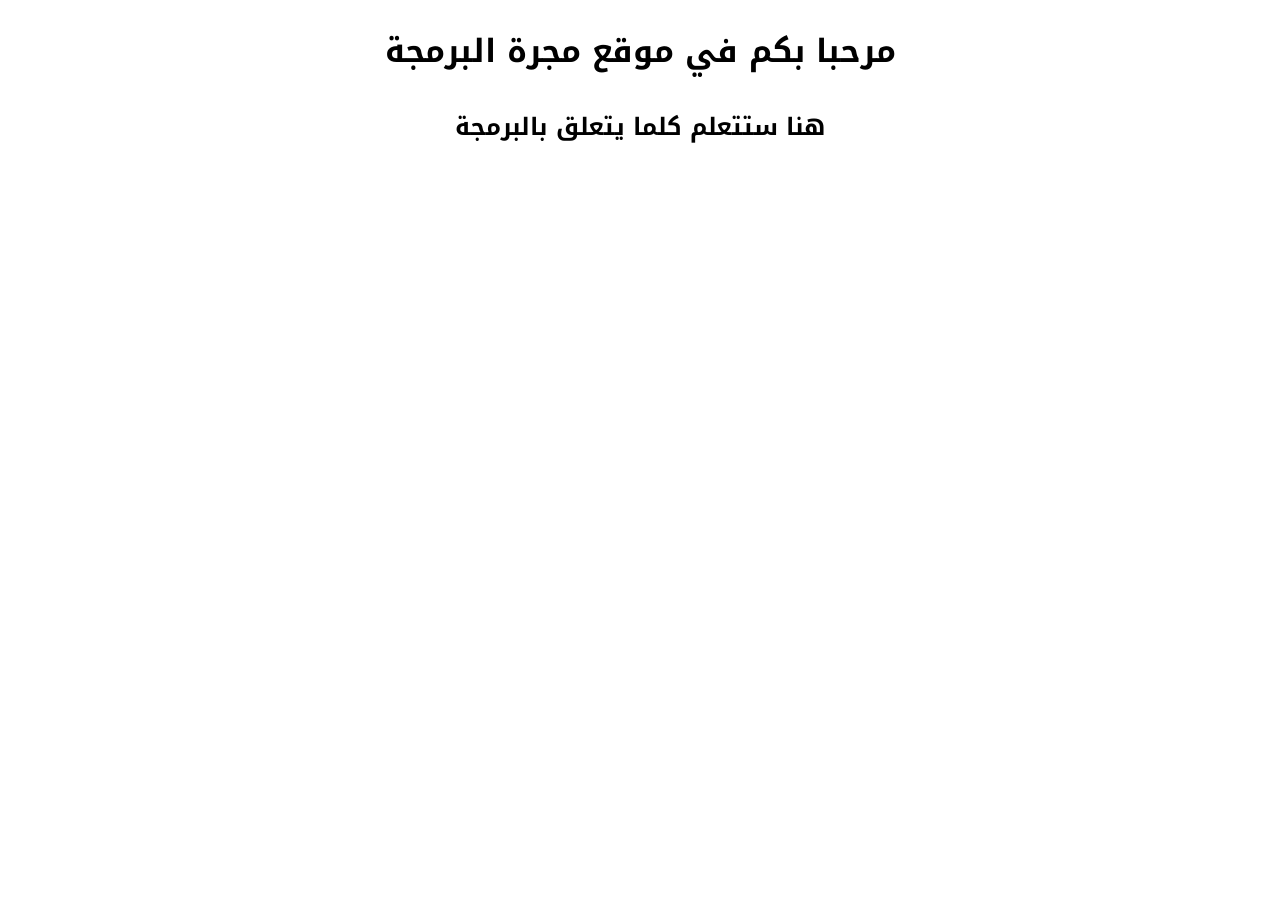
==== index.html @ f8848a38 "Update index.html" ====
<!DOCTYPE html>
	<head>
		<title>محمود الدراز</title>
		<meta charset="UTF-8">
		<meta name="viewport" content="width=device-width", initial-scale=1.0">
		<link rel="preconnect" href="https://fonts.googleapis.com">
<link rel="preconnect" href="https://fonts.gstatic.com" crossorigin>
<link href="https://fonts.googleapis.com/css2?family=Noto+Kufi+Arabic&family=Playwrite+FR+Trad:wght@100..400&display=swap" rel="stylesheet">
		<link rel="preconnect" href="https://fonts.googleapis.com">
<link rel="preconnect" href="https://fonts.gstatic.com" crossorigin>
<link href="https://fonts.googleapis.com/css2?family=Noto+Kufi+Arabic&family=Playwrite+FR+Trad:wght@100..400&family=Tajawal:wght@200;300;400;500;700;800;900&display=swap" rel="stylesheet">
		<link rel="icon" type="image/x-icon" href="svg/logo_blue.svg">
		<link rel="stylesheet" href="style.css">
	</head>
	<body>
			<h1>مرحبا بكم في موقع مجرة البرمجة</h1>
			<h2>هنا ستتعلم كلما يتعلق بالبرمجة</h2>
	</body>
</html>
---- style.css ----
H1, H2 {
	font-family: 'Noto Kufi Arabic', sans-serif;
	text-align: center;
}
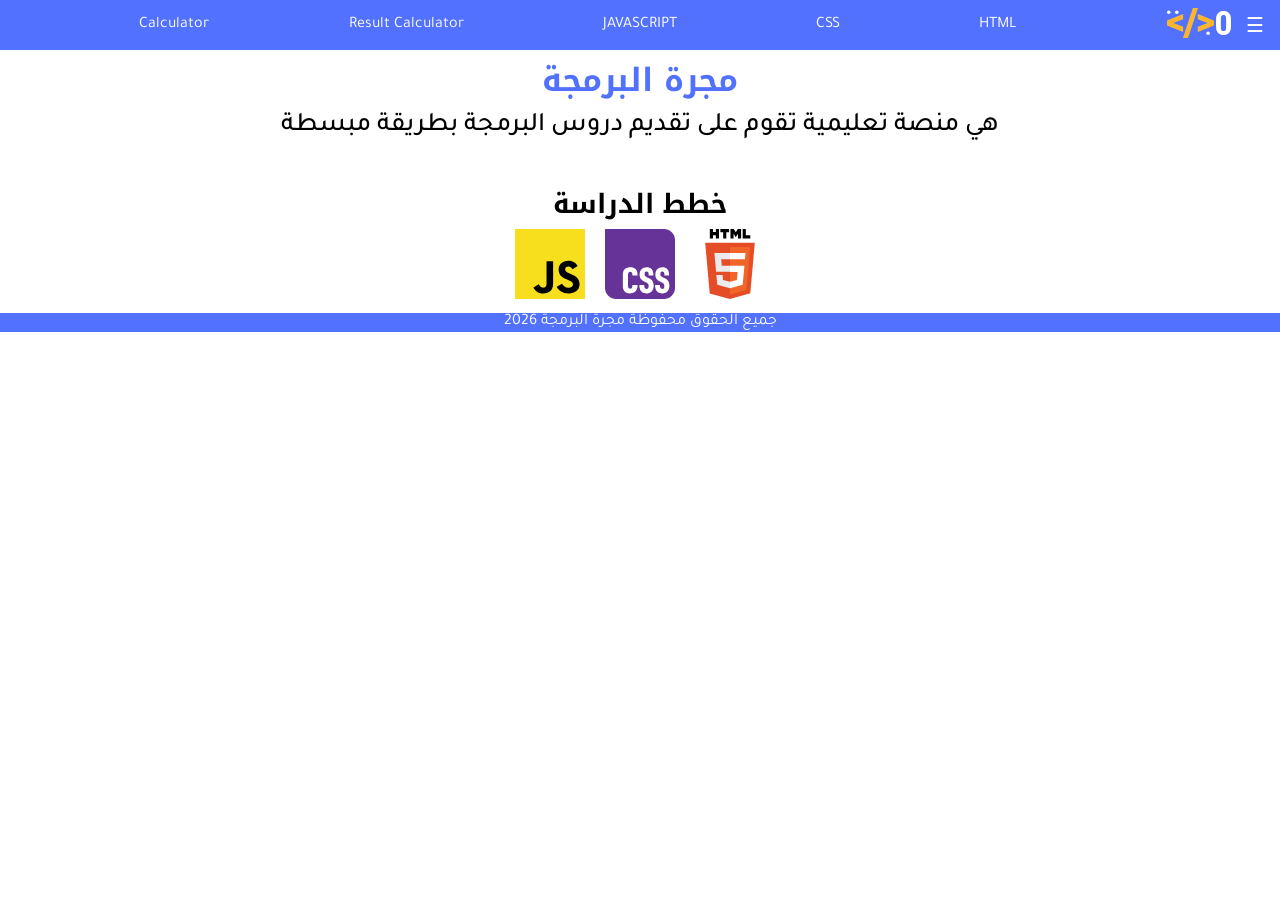
==== commit fbc06749: "Add files via upload" ====
--- a/index.html
+++ b/index.html
@@ -1,36 +1,51 @@
 <!DOCTYPE html>
+<html lang="ar" dir="rtl">
 	<head>
-		<title>محمود الدراز</title>
+		<title>مجرة البرمجة</title>
 		<meta charset="UTF-8">
-		<meta name="viewport" content="width=device-width", initial-scale=1.0">
+		<meta name="viewport" content="width=device-width, initial-scale=1.0">
+		<link rel="icon" type="image/x-icon" href="logos/majarra.svg">
 		<link rel="preconnect" href="https://fonts.googleapis.com">
 <link rel="preconnect" href="https://fonts.gstatic.com" crossorigin>
-<link href="https://fonts.googleapis.com/css2?family=Noto+Kufi+Arabic&family=Playwrite+FR+Trad:wght@100..400&display=swap" rel="stylesheet">
+<link href="https://fonts.googleapis.com/css2?family=Fira+Sans+Extra+Condensed:ital,wght@0,100;0,200;0,300;0,400;0,500;0,600;0,700;0,800;0,900;1,100;1,200;1,300;1,400;1,500;1,600;1,700;1,800;1,900&family=Noto+Kufi+Arabic:wght@100..900&family=Noto+Sans+Symbols:wght@100..900&family=Playwrite+FR+Trad&display=swap" rel="stylesheet">
 		<link rel="preconnect" href="https://fonts.googleapis.com">
 <link rel="preconnect" href="https://fonts.gstatic.com" crossorigin>
-<link href="https://fonts.googleapis.com/css2?family=Noto+Kufi+Arabic&family=Playwrite+FR+Trad:wght@100..400&family=Tajawal:wght@200;300;400;500;700;800;900&display=swap" rel="stylesheet">
-		<link rel="icon" type="image/x-icon" href="svg/logo_blue.svg">
+<link href="https://fonts.googleapis.com/css2?family=Tajawal:wght@200;300;400;500;700;800;900&display=swap" rel="stylesheet">
 		<link rel="stylesheet" href="style.css">
 	</head>
 	<body>
-			<h1>مرحبا بكم في موقع مجرة البرمجة</h1>
-			<h2>هنا ستتعلم كلما يتعلق بالبرمجة</h2>
+		<div class="header">
+			<div class="menulogo">
+			<button id="menu-btn" class="menu-btn" onclick="toggleMenu()">☰</button>
+			<a href="index.html" target="_blank"><img src="./logos/majarra.svg" alt="site logo" id="site-logo"></a>
+			</div>
+				<nav class="menus">
+					<a href="html/html1.html">HTML</a>
+					<a href="css/css1.html">CSS</a>
+					<a href="javascript/javascript1.html">JAVASCRIPT</a>
+					<a href="ResultCalculator\resultcalculator.html"  target="_blank">Result Calculator</a>
+					<a href="calculator/calculator.html" target="_blank">Calculator</a>
+
+				</nav>
+			</div>
+		</div>
+		<div id="overlay" class="overlay" onclick="toggleMenu()"></div>
+		<nav id="menu" class="menu">
+			<a href="html/html1.html">HTML</a>
+			<a href="css/css1.html">CSS</a>
+			<a href="javascript/javascript1.html">JAVASCRIPT</a>
+			<a href="ResultCalculator\resultcalculator.html" target="_blank">Result Calculator</a>
+		</nav>
+		<h1>مجرة البرمجة</h1>
+		<p>هي منصة تعليمية تقوم على تقديم دروس البرمجة بطريقة مبسطة</p>
+		<br><br>
+		<h2>خطط الدراسة</h2>
+		<div class="LearnPlan">
+		<a href="html/html1.html"><img src="logos/HTML5_Logo.svg" alt="HTML" class="LearnPlanimg"></a>
+		<a href="css/css1.html"><img src="logos/CSS_Logo.svg" alt="CSS" class="LearnPlanimg"></a>
+		<a href="javascript/javascript1.html"><img src="logos/JavaScript_Logo.svg" alt="JAVASCRIPT" class="LearnPlanimg"></a>
+		</div>
+		<footer>جميع الحقوق محفوظة مجرة البرمجة 2026 </footer>
+	<script src="script.js"></script>
 	</body>
 </html>
-
-
-
-
-
-
-
-
-
-
-
-
-
-
-
-
-
--- a/style.css
+++ b/style.css
@@ -1,4 +1,380 @@
-H1, H2 {
-	font-family: 'Noto Kufi Arabic', sans-serif;
-	text-align: center;
-}
+*,
+*::before,
+*::after {
+  box-sizing: border-box;
+  margin: 0;
+  padding: 0;
+}
+
+.header {
+  top: 0;
+  right: 0;
+  width: 100%;
+  height: 50px;
+  background-color: #5271ff;
+  display: flex;
+  justify-content: center;
+  align-items: center;
+}
+
+body {
+	margin: 0;
+}
+
+h1 {
+  font-family: "Noto Kufi Arabic", sans-serif;
+  text-align: center;
+  font-size: 24pt;
+  color: #5271ff;
+}
+
+.h1-justify {
+  font-family: "Noto Kufi Arabic", sans-serif;
+  text-align: justify;
+  font-size: 24pt;
+  padding: 0px 50px;
+  color: #fcb62e;
+}
+
+h2 {
+  font-family: "Noto Kufi Arabic", sans-serif;
+  text-align: center;
+  font-size: 20pt;
+}
+
+.h2-justify {
+  font-family: "Noto Kufi Arabic", sans-serif;
+  text-align: justify;
+  font-size: 20pt;
+  padding: 0px 50px;
+  color: green;
+}
+
+.h3-justify {
+  font-family: "Noto Kufi Arabic", sans-serif;
+  text-align: justify;
+  font-size: 16pt;
+  padding: 0px 50px;
+}
+
+p {
+  font-family: "Tajawal", sans-serif;
+  font-weight: 500;
+  font-style: normal;
+  text-align: center;
+  font-size: 20pt;
+  padding: 0px 50px;
+}
+
+.p-justify {
+  font-family: "Tajawal", sans-serif;
+  font-weight: 500;
+  font-style: normal;
+  text-align: justify;
+  font-size: 16pt;
+  padding: 0px 50px 5px 50px;
+}
+
+.pre-justify {
+  font-family: "Tajawal", sans-serif;
+  font-weight: 500;
+  font-style: normal;
+  text-align: justify;
+  font-size: 16pt;
+  padding: 0px 50px 5px 50px;
+}
+
+ul {
+  font-family: "Tajawal", sans-serif;
+  font-weight: 500;
+  font-style: normal;
+  text-align: justify;
+  font-size: 16pt;
+  padding: 0px 90px 0px 0px;
+}
+
+li {
+  font-family: "Tajawal", sans-serif;
+  font-weight: 500;
+  font-style: normal;
+  text-align: justify;
+  font-size: 16pt;
+  padding: 0px 0px 10px 50px;
+  text-indent: 1px;
+}
+
+.code-box {
+  display: flex;
+  justify-content: center;
+  align-items: center;
+  min-height: auto;
+}
+
+code {
+  font-family: monospace;
+  font-size: 14pt;
+  background-color: #ededed;
+  color: gray;
+  padding: 10px;
+  border-radius: 8px;
+  direction: ltr;
+}
+
+.menulogo {
+  display: flex;
+  align-items: center;
+  padding: 1px;
+  margin-left: auto;
+}
+
+.menus {
+  display: flex;
+  justify-content: space-evenly;
+  flex: 1;
+}
+
+.menus a {
+  color: white;
+  text-decoration: none;
+  font-family: "Tajawal", sans-serif;
+}
+
+#site-logo {
+  height: 30px;
+  width: auto;
+  margin-left: 10px;
+}
+
+.menu {
+  position: fixed;
+  top: 50px;
+  width: 200px;
+  right: -250px;
+  height: 100%;
+  background: #eee;
+  box-shadow: -5px 0 15px rgba(0, 0, 0, 0.1);
+  padding-top: 60px;
+  transition: 0.3s cubic-bezier(0.4, 0, 0.2, 1);
+  z-index: 999;
+  padding: 20px;
+  font-family: "Tajawal", sans-serif;
+}
+
+.menu-btn {
+  font-size: 20px;
+  background: #5271ff;
+  color: white;
+  border: none;
+  padding: 10px 15px;
+  cursor: pointer;
+}
+
+.menu a {
+  display: block;
+  padding: 15px;
+  text-decoration: none;
+  color: #5271ff;
+}
+
+.menu a:hover {
+  background: #ddd;
+}
+
+.menu.open {
+  right: 0px;
+}
+
+.menu-header {
+  display: flex;
+  justify-content: space-between;
+  align-items: center;
+  margin-bottom: 30px;
+  border-bottom: 1px solid #eee;
+  padding-bottom: 10px;
+}
+
+#overlay {
+  position: fixed;
+  top: 0;
+  right: 0;
+  width: 100%;
+  height: 100%;
+  background: rgba(0, 0, 0, 0.5);
+  z-index: 998;
+  opacity: 0;
+  display: none;
+  visibility: hidden;
+  transition: 0.3s;
+}
+
+.overlay.active {
+  opacity: 1;
+  visibility: visible;
+}
+
+#overlay.show {
+  display: block;
+}
+
+.inputs {
+  display: flex;
+  flex-direction: column;
+  gap: 10px;
+  justify-content: center;
+  align-items: center;
+  height: 90vh;
+  width: 100%;
+}
+
+input {
+  text-align: center;
+  width: 200px;
+  height: 30px;
+  font-size: 20px;
+  font-family: "Tajawal", sans-serif;
+  border-radius: 5px;
+  border-width: 1px;
+}
+
+#averageCalculer {
+  display: inline-flex;
+  justify-content: center;
+  align-items: center;
+  background-color: #5271ff;
+  color: white;
+  width: 200px;
+  height: 40px;
+  font-size: 20px;
+  border-radius: 5px;
+  font-family: "Noto Kufi Arabic", sans-serif;
+  border: none;
+}
+
+.LearnPlan {
+  width: 100%;
+  height: fit-content;
+  display: flex;
+  gap: 20px;
+  justify-content: center;
+}
+
+.LearnPlanimg {
+  height: 70px;
+  width: auto;
+}
+
+.previous-next {
+  display: flex;
+  justify-content: space-evenly;
+  align-items: center;
+  gap: 5px;
+}
+
+.previous {
+  background-color: #5271ff;
+  color: #ffffff;
+  width: auto;
+  height: auto;
+  text-align: center;
+  font-family: "Tajawal", sans-serif;
+  font-size: 20pt;
+  border-radius: 5px;
+  padding: 5px;
+  text-decoration: none;
+}
+
+.next {
+  background-color: #5271ff;
+  color: #ffffff;
+  width: auto;
+  height: auto;
+  text-align: center;
+  font-family: "Tajawal", sans-serif;
+  font-size: 20pt;
+  border-radius: 5px;
+  padding: 5px;
+  text-decoration: none;
+}
+
+footer {
+  bottom: 0;
+  width: 100%;
+  background-color: #5271ff;
+  color: white;
+  font-family: "Tajawal", sans-serif;
+  display: flex;
+  justify-content: center;
+  align-items: center;
+  margin: 10px 0px 0px 0px;
+}
+
+.BottomFooter {
+  position: fixed;
+  bottom: 0;
+  width: 100%;
+  background-color: #5271ff;
+  color: white;
+  font-family: "Tajawal", sans-serif;
+  display: flex;
+  justify-content: center;
+  align-items: center;
+}
+
+.calculator-body {
+	height: 90vh;
+	display: flex;
+	flex-direction: column;
+	justify-content: center;
+	align-items: center;
+}
+
+.calculator {
+	display: flex;
+	flex-direction: column;
+	justify-content: center;
+	align-items: center;
+  width: 500px;
+}
+
+#display {
+	width: 700px;
+	margin: 10px;
+	padding: 10px;
+  height: 60px;
+  direction: ltr;
+  font-size: 50px;
+}
+
+.buttons {
+	display: grid;
+	grid-template-columns: repeat(4, 1fr);
+	gap: 5px;
+}
+
+button {
+  padding: 10px;
+  font-size: 60px;
+  border: none;
+  border-radius: 5px;
+  cursor: pointer;
+  transition: 0.2s;
+}
+
+button:hover {
+	background-color:#d3d3d3;
+}
+
+.operator {
+  background-color: #FCB62E;
+  color: #ffffff;
+}
+
+.equals {
+	grid-row: span 2;
+	background-color: #5271ff;
+	color: white;
+}
+
+.zero {
+	grid-column: span 2;
+}
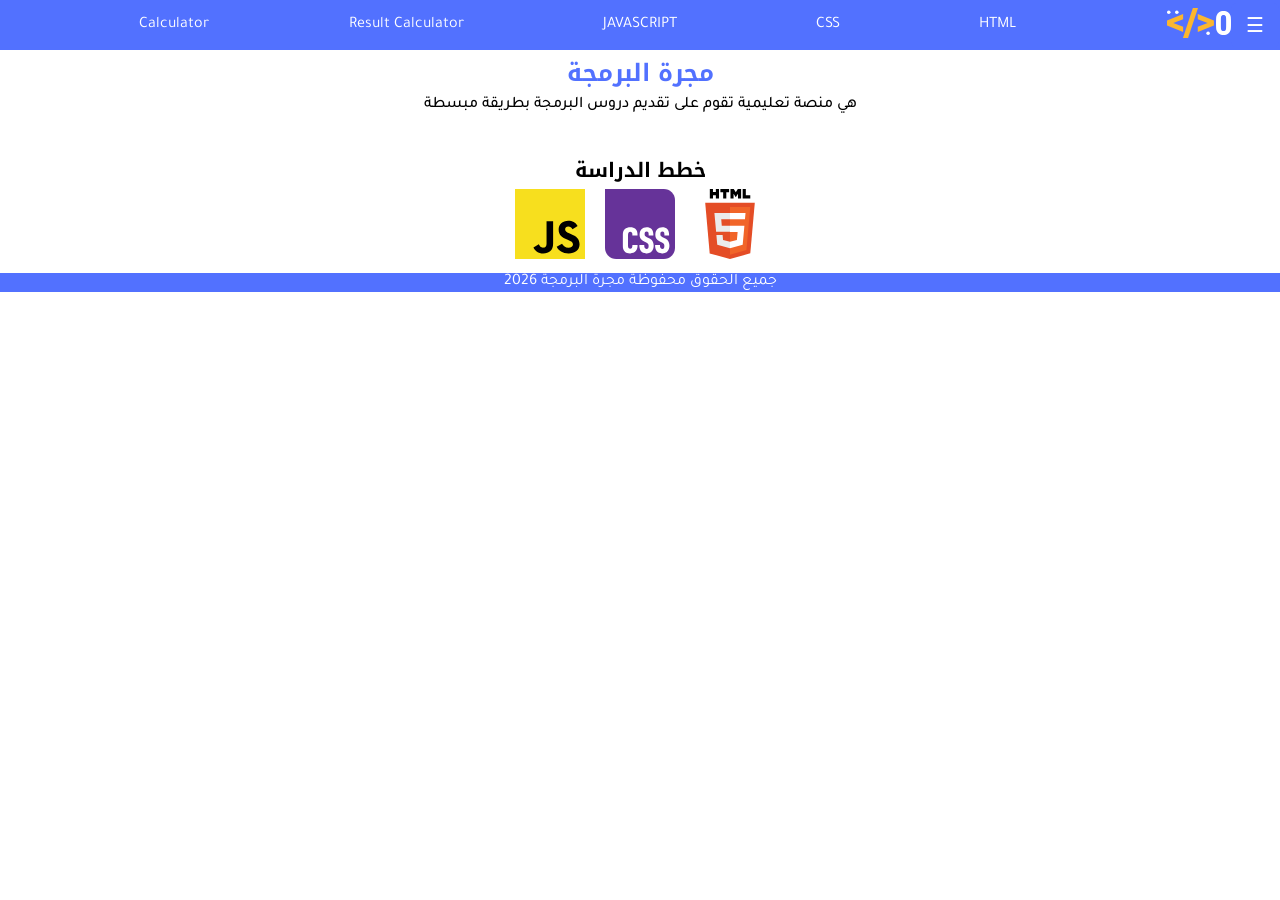
==== commit cfb3a8e2: "Add files via upload" ====
--- a/index.html
+++ b/index.html
@@ -1,51 +1,58 @@
 <!DOCTYPE html>
 <html lang="ar" dir="rtl">
-	<head>
-		<title>مجرة البرمجة</title>
-		<meta charset="UTF-8">
-		<meta name="viewport" content="width=device-width, initial-scale=1.0">
-		<link rel="icon" type="image/x-icon" href="logos/majarra.svg">
-		<link rel="preconnect" href="https://fonts.googleapis.com">
-<link rel="preconnect" href="https://fonts.gstatic.com" crossorigin>
-<link href="https://fonts.googleapis.com/css2?family=Fira+Sans+Extra+Condensed:ital,wght@0,100;0,200;0,300;0,400;0,500;0,600;0,700;0,800;0,900;1,100;1,200;1,300;1,400;1,500;1,600;1,700;1,800;1,900&family=Noto+Kufi+Arabic:wght@100..900&family=Noto+Sans+Symbols:wght@100..900&family=Playwrite+FR+Trad&display=swap" rel="stylesheet">
-		<link rel="preconnect" href="https://fonts.googleapis.com">
-<link rel="preconnect" href="https://fonts.gstatic.com" crossorigin>
-<link href="https://fonts.googleapis.com/css2?family=Tajawal:wght@200;300;400;500;700;800;900&display=swap" rel="stylesheet">
-		<link rel="stylesheet" href="style.css">
-	</head>
-	<body>
-		<div class="header">
-			<div class="menulogo">
+
+<head>
+	<title>مجرة البرمجة</title>
+	<meta charset="UTF-8">
+	<meta name="viewport" content="width=device-width, initial-scale=1.0">
+	<link rel="icon" type="image/x-icon" href="logos/majarra.svg">
+	<link rel="preconnect" href="https://fonts.googleapis.com">
+	<link rel="preconnect" href="https://fonts.gstatic.com" crossorigin>
+	<link
+		href="https://fonts.googleapis.com/css2?family=Fira+Sans+Extra+Condensed:ital,wght@0,100;0,200;0,300;0,400;0,500;0,600;0,700;0,800;0,900;1,100;1,200;1,300;1,400;1,500;1,600;1,700;1,800;1,900&family=Noto+Kufi+Arabic:wght@100..900&family=Noto+Sans+Symbols:wght@100..900&family=Playwrite+FR+Trad&display=swap"
+		rel="stylesheet">
+	<link rel="preconnect" href="https://fonts.googleapis.com">
+	<link rel="preconnect" href="https://fonts.gstatic.com" crossorigin>
+	<link href="https://fonts.googleapis.com/css2?family=Tajawal:wght@200;300;400;500;700;800;900&display=swap"
+		rel="stylesheet">
+	<link rel="stylesheet" href="style.css">
+</head>
+
+<body>
+	<header>
+		<div class="menulogo">
 			<button id="menu-btn" class="menu-btn" onclick="toggleMenu()">☰</button>
-			<a href="index.html" target="_blank"><img src="./logos/majarra.svg" alt="site logo" id="site-logo"></a>
-			</div>
-				<nav class="menus">
-					<a href="html/html1.html">HTML</a>
-					<a href="css/css1.html">CSS</a>
-					<a href="javascript/javascript1.html">JAVASCRIPT</a>
-					<a href="ResultCalculator\resultcalculator.html"  target="_blank">Result Calculator</a>
-					<a href="calculator/calculator.html" target="_blank">Calculator</a>
-
-				</nav>
-			</div>
+			<a href="https://mahmoudderraz26.github.io/programming/" target="_blank"><img src="./logos/majarra.svg"
+					alt="site logo" id="site-logo"></a>
 		</div>
-		<div id="overlay" class="overlay" onclick="toggleMenu()"></div>
-		<nav id="menu" class="menu">
+		<nav class="menus">
 			<a href="html/html1.html">HTML</a>
 			<a href="css/css1.html">CSS</a>
 			<a href="javascript/javascript1.html">JAVASCRIPT</a>
 			<a href="ResultCalculator\resultcalculator.html" target="_blank">Result Calculator</a>
+			<a href="calculator/calculator.html" target="_blank">Calculator</a>
 		</nav>
-		<h1>مجرة البرمجة</h1>
-		<p>هي منصة تعليمية تقوم على تقديم دروس البرمجة بطريقة مبسطة</p>
-		<br><br>
-		<h2>خطط الدراسة</h2>
-		<div class="LearnPlan">
+	</header>
+	</div>
+	<div id="overlay" class="overlay" onclick="toggleMenu()"></div>
+	<nav id="menu" class="menu">
+		<a href="html/html1.html">HTML</a>
+		<a href="css/css1.html">CSS</a>
+		<a href="javascript/javascript1.html">JAVASCRIPT</a>
+		<a href="ResultCalculator\resultcalculator.html" target="_blank">Result Calculator</a>
+	</nav>
+	<h1>مجرة البرمجة</h1>
+	<p>هي منصة تعليمية تقوم على تقديم دروس البرمجة بطريقة مبسطة</p>
+	<br><br>
+	<h2>خطط الدراسة</h2>
+	<div class="LearnPlan">
 		<a href="html/html1.html"><img src="logos/HTML5_Logo.svg" alt="HTML" class="LearnPlanimg"></a>
 		<a href="css/css1.html"><img src="logos/CSS_Logo.svg" alt="CSS" class="LearnPlanimg"></a>
-		<a href="javascript/javascript1.html"><img src="logos/JavaScript_Logo.svg" alt="JAVASCRIPT" class="LearnPlanimg"></a>
-		</div>
-		<footer>جميع الحقوق محفوظة مجرة البرمجة 2026 </footer>
+		<a href="javascript/javascript1.html"><img src="logos/JavaScript_Logo.svg" alt="JAVASCRIPT"
+				class="LearnPlanimg"></a>
+	</div>
+	<footer>جميع الحقوق محفوظة مجرة البرمجة 2026 </footer>
 	<script src="script.js"></script>
-	</body>
-</html>
+</body>
+
+</html>
--- a/style.css
+++ b/style.css
@@ -6,7 +6,7 @@
   padding: 0;
 }
 
-.header {
+header {
   top: 0;
   right: 0;
   width: 100%;
@@ -18,20 +18,20 @@
 }
 
 body {
-	margin: 0;
+  margin: 0;
 }
 
 h1 {
   font-family: "Noto Kufi Arabic", sans-serif;
   text-align: center;
-  font-size: 24pt;
+  font-size: 24px;
   color: #5271ff;
 }
 
 .h1-justify {
   font-family: "Noto Kufi Arabic", sans-serif;
   text-align: justify;
-  font-size: 24pt;
+  font-size: 24px;
   padding: 0px 50px;
   color: #fcb62e;
 }
@@ -39,13 +39,13 @@
 h2 {
   font-family: "Noto Kufi Arabic", sans-serif;
   text-align: center;
-  font-size: 20pt;
+  font-size: 20px;
 }
 
 .h2-justify {
   font-family: "Noto Kufi Arabic", sans-serif;
   text-align: justify;
-  font-size: 20pt;
+  font-size: 20px;
   padding: 0px 50px;
   color: green;
 }
@@ -53,7 +53,7 @@
 .h3-justify {
   font-family: "Noto Kufi Arabic", sans-serif;
   text-align: justify;
-  font-size: 16pt;
+  font-size: 18px;
   padding: 0px 50px;
 }
 
@@ -62,7 +62,7 @@
   font-weight: 500;
   font-style: normal;
   text-align: center;
-  font-size: 20pt;
+  font-size: 16px;
   padding: 0px 50px;
 }
 
@@ -71,7 +71,7 @@
   font-weight: 500;
   font-style: normal;
   text-align: justify;
-  font-size: 16pt;
+  font-size: 16px;
   padding: 0px 50px 5px 50px;
 }
 
@@ -80,7 +80,7 @@
   font-weight: 500;
   font-style: normal;
   text-align: justify;
-  font-size: 16pt;
+  font-size: 16px;
   padding: 0px 50px 5px 50px;
 }
 
@@ -89,7 +89,7 @@
   font-weight: 500;
   font-style: normal;
   text-align: justify;
-  font-size: 16pt;
+  font-size: 16px;
   padding: 0px 90px 0px 0px;
 }
 
@@ -98,7 +98,7 @@
   font-weight: 500;
   font-style: normal;
   text-align: justify;
-  font-size: 16pt;
+  font-size: 16px;
   padding: 0px 0px 10px 50px;
   text-indent: 1px;
 }
@@ -112,7 +112,7 @@
 
 code {
   font-family: monospace;
-  font-size: 14pt;
+  font-size: 16px;
   background-color: #ededed;
   color: gray;
   padding: 10px;
@@ -234,6 +234,8 @@
   font-family: "Tajawal", sans-serif;
   border-radius: 5px;
   border-width: 1px;
+  transition: background-color 0.3s ease;
+    border: 2px solid #ddd;
 }
 
 #averageCalculer {
@@ -321,39 +323,39 @@
 }
 
 .calculator-body {
-	height: 90vh;
-	display: flex;
-	flex-direction: column;
-	justify-content: center;
-	align-items: center;
+  height: 90vh;
+  display: flex;
+  flex-direction: column;
+  justify-content: center;
+  align-items: center;
 }
 
 .calculator {
-	display: flex;
-	flex-direction: column;
-	justify-content: center;
-	align-items: center;
+  display: flex;
+  flex-direction: column;
+  justify-content: center;
+  align-items: center;
   width: 500px;
 }
 
 #display {
-	width: 700px;
-	margin: 10px;
-	padding: 10px;
-  height: 60px;
+  width: 700px;
+  margin: 10px;
+  padding: 10px;
+  height: 80px;
   direction: ltr;
   font-size: 50px;
 }
 
 .buttons {
-	display: grid;
-	grid-template-columns: repeat(4, 1fr);
-	gap: 5px;
+  display: grid;
+  grid-template-columns: repeat(4, 1fr);
+  gap: 5px;
 }
 
 button {
-  padding: 10px;
-  font-size: 60px;
+  padding: 15px;
+  font-size: 50px;
   border: none;
   border-radius: 5px;
   cursor: pointer;
@@ -361,20 +363,75 @@
 }
 
 button:hover {
-	background-color:#d3d3d3;
+  background-color: #d3d3d3;
 }
 
 .operator {
-  background-color: #FCB62E;
+  background-color: #fcb62e;
   color: #ffffff;
+  font-size: 60px;
 }
 
 .equals {
-	grid-row: span 2;
-	background-color: #5271ff;
-	color: white;
-}
-
-.zero {
-	grid-column: span 2;
-}+  grid-row: span 2;
+  background-color: #5271ff;
+  color: white;
+}
+
+#zero {
+  grid-column: span 2;
+}
+
+.delete-btn {
+  display: inline-flex;
+  justify-content: center;
+  align-items: center;
+  background-color: #ededed;
+}
+
+.delete-btn img {
+  width: 100%;
+  height: auto;
+}
+
+table th {
+  direction: rtl;
+  font-family: "Noto Kufi Arabic", sans-serif;
+  text-align: center;
+  border: #000000;
+  background-color: #5271ff;
+  color: #ffffff;
+  border-collapse: collapse;
+  width: auto;
+  table-layout: auto;
+  padding: 5px;
+  font-size: 16pt;
+}
+
+table td {
+  direction: rtl;
+  font-family: "Tajawal", sans-serif;
+  text-align: center;
+  border: #000000;
+  color: #000000;
+  border-collapse: collapse;
+  width: auto;
+  table-layout: auto;
+  padding: 5px;
+  font-size: 14pt;
+}
+
+table tr:nth-child(even) {
+  background-color: #ededed;
+}
+
+table tr:hover {
+  background-color: #b4c2ff;
+  corsor: pointer;
+}
+
+#grade {
+    transition: background-color 0.3s ease;
+    font-weight: bold;
+    border: 2px solid #ddd;
+  }
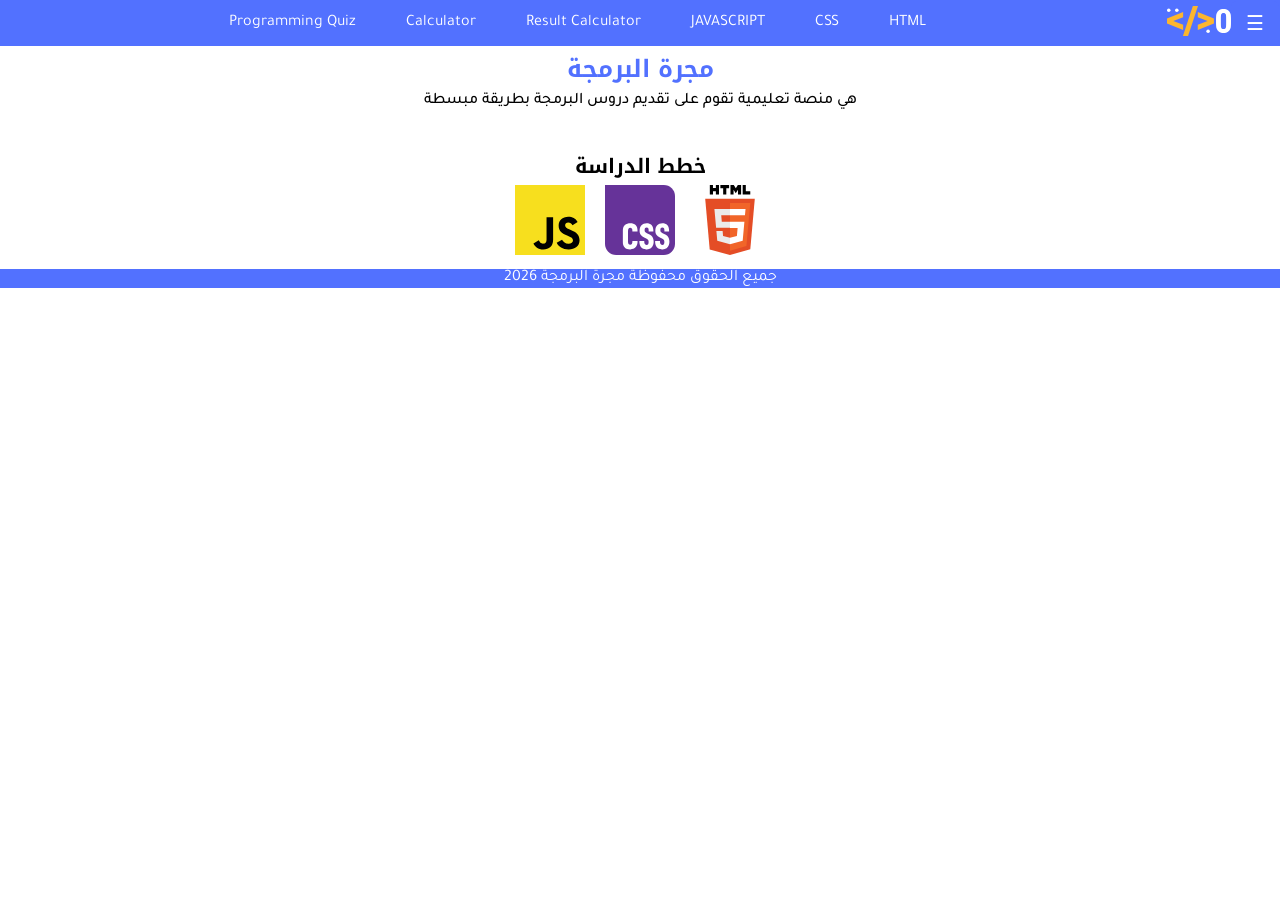
==== commit eca581ce: "Add files via upload" ====
--- a/index.html
+++ b/index.html
@@ -23,14 +23,15 @@
 		<div class="menulogo">
 			<button id="menu-btn" class="menu-btn" onclick="toggleMenu()">☰</button>
 			<a href="https://mahmoudderraz26.github.io/programming/" target="_blank"><img src="./logos/majarra.svg"
-					alt="site logo" id="site-logo"></a>
+					alt="site-logo" id="site-logo"></a>
 		</div>
 		<nav class="menus">
 			<a href="html/html1.html">HTML</a>
 			<a href="css/css1.html">CSS</a>
 			<a href="javascript/javascript1.html">JAVASCRIPT</a>
-			<a href="ResultCalculator\resultcalculator.html" target="_blank">Result Calculator</a>
-			<a href="calculator/calculator.html" target="_blank">Calculator</a>
+			<a href="ResultCalculator\resultcalculator.html">Result Calculator</a>
+			<a href="calculator/calculator.html">Calculator</a>
+			<a href="quiz/quiz.html">Programming Quiz</a>
 		</nav>
 	</header>
 	</div>
@@ -39,7 +40,9 @@
 		<a href="html/html1.html">HTML</a>
 		<a href="css/css1.html">CSS</a>
 		<a href="javascript/javascript1.html">JAVASCRIPT</a>
-		<a href="ResultCalculator\resultcalculator.html" target="_blank">Result Calculator</a>
+		<a href="ResultCalculator\resultcalculator.html">Result Calculator</a>
+		<a href="calculator/calculator.html">Calculator</a>
+		<a href="quiz/quiz.html">Programming Quiz</a>
 	</nav>
 	<h1>مجرة البرمجة</h1>
 	<p>هي منصة تعليمية تقوم على تقديم دروس البرمجة بطريقة مبسطة</p>
--- a/style.css
+++ b/style.css
@@ -1,3 +1,6 @@
+/* ===================================================================
+universal selector
+====================================================================== */
 *,
 *::before,
 *::after {
@@ -6,21 +9,26 @@
   padding: 0;
 }
 
+/* ===================================================================
+header
+====================================================================== */
 header {
-  top: 0;
-  right: 0;
-  width: 100%;
-  height: 50px;
-  background-color: #5271ff;
-  display: flex;
-  justify-content: center;
-  align-items: center;
-}
-
+  background-color: #5271ff;
+  display: flex;
+  justify-content: space-evenly;
+  align-items: center;
+}
+
+/* ===================================================================
+body
+====================================================================== */
 body {
   margin: 0;
 }
 
+/* ===================================================================
+h
+====================================================================== */
 h1 {
   font-family: "Noto Kufi Arabic", sans-serif;
   text-align: center;
@@ -36,6 +44,14 @@
   color: #fcb62e;
 }
 
+.h1-center-orange {
+  font-family: "Noto Kufi Arabic", sans-serif;
+  text-align: center;
+  font-size: 24px;
+  padding: 0px 50px;
+  color: #fcb62e;
+}
+
 h2 {
   font-family: "Noto Kufi Arabic", sans-serif;
   text-align: center;
@@ -57,6 +73,9 @@
   padding: 0px 50px;
 }
 
+/* ===================================================================
+p & pre
+====================================================================== */
 p {
   font-family: "Tajawal", sans-serif;
   font-weight: 500;
@@ -75,15 +94,27 @@
   padding: 0px 50px 5px 50px;
 }
 
-.pre-justify {
+.p-center {
   font-family: "Tajawal", sans-serif;
   font-weight: 500;
   font-style: normal;
+  text-align: center;
+  font-size: 20px;
+  padding: 0px 50px 5px 50px;
+}
+
+.pre-justify {
+  font-family: "Tajawal", sans-serif;
+  font-weight: 500;
+  font-style: normal;
   text-align: justify;
   font-size: 16px;
   padding: 0px 50px 5px 50px;
 }
 
+/* ===================================================================
+Lists
+====================================================================== */
 ul {
   font-family: "Tajawal", sans-serif;
   font-weight: 500;
@@ -103,11 +134,16 @@
   text-indent: 1px;
 }
 
+/* ===================================================================
+CODE
+====================================================================== */
 .code-box {
   display: flex;
   justify-content: center;
   align-items: center;
   min-height: auto;
+  direction: ltr;
+  font-family: monospace;
 }
 
 code {
@@ -120,6 +156,9 @@
   direction: ltr;
 }
 
+/* ===================================================================
+MENU
+====================================================================== */
 .menulogo {
   display: flex;
   align-items: center;
@@ -129,20 +168,15 @@
 
 .menus {
   display: flex;
-  justify-content: space-evenly;
+  justify-content:center;
   flex: 1;
+  gap: 50px;
 }
 
 .menus a {
   color: white;
   text-decoration: none;
   font-family: "Tajawal", sans-serif;
-}
-
-#site-logo {
-  height: 30px;
-  width: auto;
-  margin-left: 10px;
 }
 
 .menu {
@@ -151,22 +185,12 @@
   width: 200px;
   right: -250px;
   height: 100%;
-  background: #eee;
-  box-shadow: -5px 0 15px rgba(0, 0, 0, 0.1);
+  background: #ededed;
   padding-top: 60px;
   transition: 0.3s cubic-bezier(0.4, 0, 0.2, 1);
   z-index: 999;
   padding: 20px;
   font-family: "Tajawal", sans-serif;
-}
-
-.menu-btn {
-  font-size: 20px;
-  background: #5271ff;
-  color: white;
-  border: none;
-  padding: 10px 15px;
-  cursor: pointer;
 }
 
 .menu a {
@@ -177,20 +201,26 @@
 }
 
 .menu a:hover {
-  background: #ddd;
+  background-color: #5271ff;
+  color: #ffffff;
+}
+
+.menu-btn {
+  font-size: 20px;
+  background: #5271ff;
+  color: #ffffff;
+  border: none;
+  padding: 10px 15px;
+  cursor: pointer;
+}
+
+.menu-btn:hover {
+  background-color: #b4c2ff;
+  border-radius: 0;
 }
 
 .menu.open {
   right: 0px;
-}
-
-.menu-header {
-  display: flex;
-  justify-content: space-between;
-  align-items: center;
-  margin-bottom: 30px;
-  border-bottom: 1px solid #eee;
-  padding-bottom: 10px;
 }
 
 #overlay {
@@ -208,7 +238,7 @@
 }
 
 .overlay.active {
-  opacity: 1;
+  opacity: 50;
   visibility: visible;
 }
 
@@ -216,6 +246,18 @@
   display: block;
 }
 
+/* ===================================================================
+LOGO SITE
+====================================================================== */
+#site-logo {
+  height: 30px;
+  max-width: 100%;
+  margin-left: 10px;
+}
+
+/* ===================================================================
+INPUTS
+====================================================================== */
 .inputs {
   display: flex;
   flex-direction: column;
@@ -235,9 +277,72 @@
   border-radius: 5px;
   border-width: 1px;
   transition: background-color 0.3s ease;
-    border: 2px solid #ddd;
-}
-
+  border: 2px solid #ddd;
+}
+
+label {
+  font-family: "Tajawal", sans-serif;
+  cursor: pointer;
+}
+
+.radio-container {
+  position: relative;
+  display: flex;
+  align-items: center;
+  padding: 12px;
+  padding-left: 40px;
+  background-color: #f1f1f1;
+  border: 1px solid #ddd;
+  cursor: pointer;
+  border-radius: 5px;
+  direction: ltr;
+  margin-bottom: 10px;
+  transition: all 0.3s ease;
+}
+
+.radio-container:hover {
+  background-color: #e9e9e9;
+}
+
+.radio-container .checkmark {
+  margin-left: 10px;
+  display: inline-block;
+  vertical-align: middle;
+}
+
+.radio-container input {
+  position: absolute;
+  opacity: 0;
+  cursor: pointer;
+}
+
+input[type="radio"]:checked + span {
+  font-weight: bold;
+  direction: ltr;
+  
+}
+
+.checkmark {
+  position: absolute;
+  top: 50%;
+  transform: translateY(-50%);
+  left: 1px;
+  height: 20px;
+  width: 20px;
+  background-color: #fff;
+  border: 1px solid #ccc;
+  border-radius: 50%;
+}
+
+.radio-container input:checked ~ .checkmark {
+  background-color: #ffffff;
+  border-color: #5271ff;
+  border-width: 5px;
+}
+
+/* ===================================================================
+AVERAGE CALCULER - برنامج حساب المعدل
+====================================================================== */
 #averageCalculer {
   display: inline-flex;
   justify-content: center;
@@ -298,30 +403,6 @@
   text-decoration: none;
 }
 
-footer {
-  bottom: 0;
-  width: 100%;
-  background-color: #5271ff;
-  color: white;
-  font-family: "Tajawal", sans-serif;
-  display: flex;
-  justify-content: center;
-  align-items: center;
-  margin: 10px 0px 0px 0px;
-}
-
-.BottomFooter {
-  position: fixed;
-  bottom: 0;
-  width: 100%;
-  background-color: #5271ff;
-  color: white;
-  font-family: "Tajawal", sans-serif;
-  display: flex;
-  justify-content: center;
-  align-items: center;
-}
-
 .calculator-body {
   height: 90vh;
   display: flex;
@@ -335,7 +416,7 @@
   flex-direction: column;
   justify-content: center;
   align-items: center;
-  width: 500px;
+  width: 90%;
 }
 
 #display {
@@ -394,8 +475,50 @@
   height: auto;
 }
 
+/* ===================================================================
+QUIZ
+====================================================================== */
+.quiz {
+  width: 100%;
+  height: 100%;
+  display: flex;
+  justify-content: center;
+  align-items: center;
+  flex-direction: column;
+}
+
+#quizResultButton {
+  display: inline-flex;
+  justify-content: center;
+  align-items: center;
+  background-color: #5271ff;
+  color: white;
+  width: 200px;
+  height: 40px;
+  font-size: 20px;
+  border-radius: 5px;
+  font-family: "Noto Kufi Arabic", sans-serif;
+  border: none;
+}
+
+#quizResult {
+  transition: background-color 0.3s ease;
+  font-weight: bold;
+  border: 2px solid #ddd;
+}
+
+/* ===================================================================
+TABLES - الجداول
+====================================================================== */
+.english-table {
+  display: flex;
+  justify-content: center;
+  align-items: center;
+  direction: ltr;
+}
+
 table th {
-  direction: rtl;
+  direction: ltr;
   font-family: "Noto Kufi Arabic", sans-serif;
   text-align: center;
   border: #000000;
@@ -409,7 +532,7 @@
 }
 
 table td {
-  direction: rtl;
+  direction: ltr;
   font-family: "Tajawal", sans-serif;
   text-align: center;
   border: #000000;
@@ -430,8 +553,43 @@
   corsor: pointer;
 }
 
+td:nth-child(1) {
+  text-align: left;
+}
+
 #grade {
-    transition: background-color 0.3s ease;
-    font-weight: bold;
-    border: 2px solid #ddd;
-  }
+  transition: background-color 0.3s ease;
+  font-weight: bold;
+  border: 2px solid #ddd;
+}
+
+/* ===================================================================
+FOOTER - قدم أو أسفل الصفحة
+====================================================================== */
+footer {
+  bottom: 0;
+  width: 100%;
+  background-color: #5271ff;
+  color: white;
+  font-family: "Tajawal", sans-serif;
+  display: flex;
+  justify-content: center;
+  align-items: center;
+  margin: 10px 0px 0px 0px;
+}
+
+/* ===================================================================
+BOTTOM FOOTER - أسفل الصفحة التي لا تحتوي على محتوى كثير يكون ثابت في الأسفل
+====================================================================== */
+.BottomFooter {
+  position: fixed;
+  bottom: 0;
+  width: 100%;
+  background-color: #5271ff;
+  color: white;
+  font-family: "Tajawal", sans-serif;
+  display: flex;
+  justify-content: center;
+  align-items: center;
+  margin: 10px 0px 0px 0px;
+}
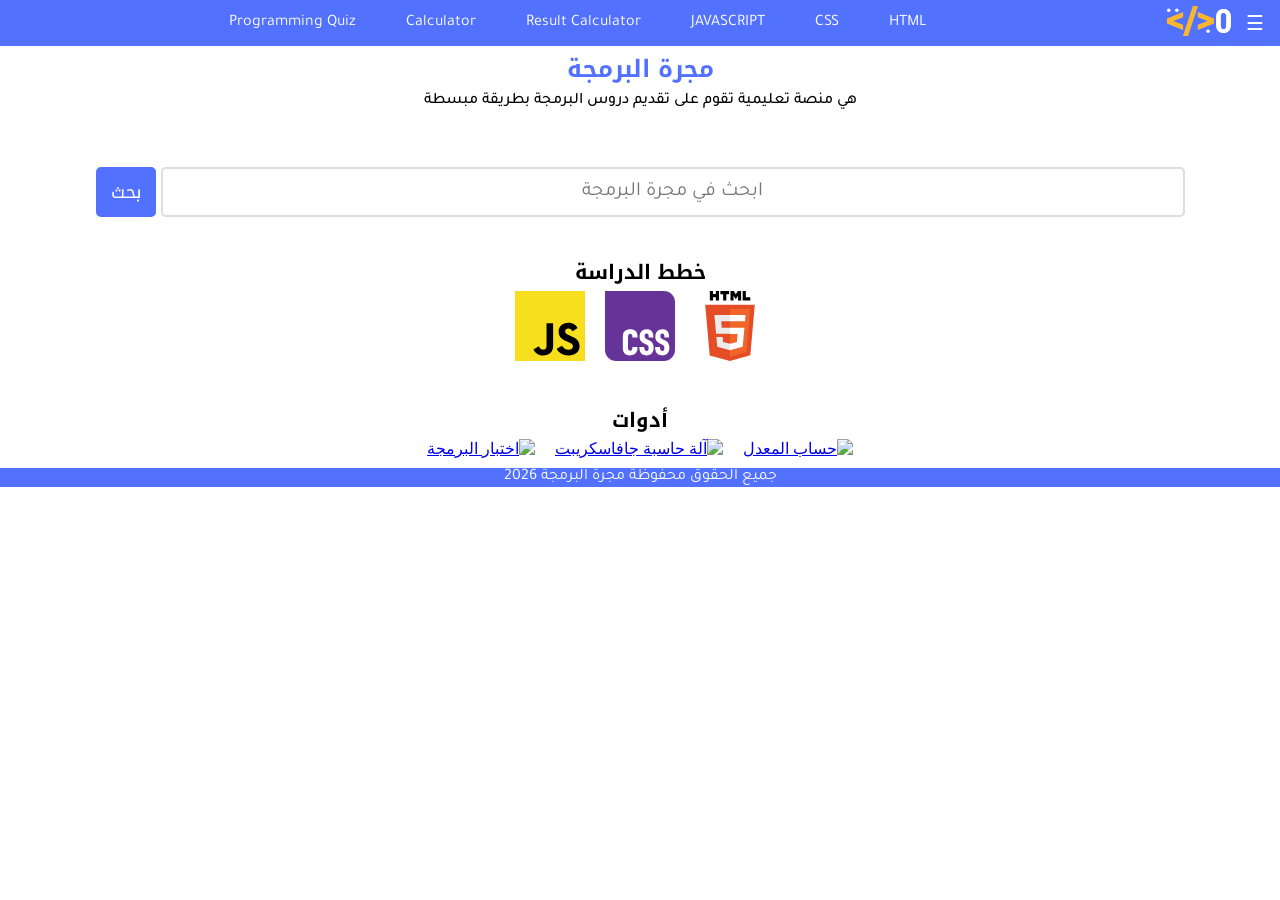
==== commit a3823662: "Add files via upload" ====
--- a/index.html
+++ b/index.html
@@ -22,7 +22,7 @@
 	<header>
 		<div class="menulogo">
 			<button id="menu-btn" class="menu-btn" onclick="toggleMenu()">☰</button>
-			<a href="https://mahmoudderraz26.github.io/programming/" target="_blank"><img src="./logos/majarra.svg"
+			<a href="https://mahmoudderraz26.github.io/programming/"><img src="./logos/majarra.svg"
 					alt="site-logo" id="site-logo"></a>
 		</div>
 		<nav class="menus">
@@ -47,12 +47,25 @@
 	<h1>مجرة البرمجة</h1>
 	<p>هي منصة تعليمية تقوم على تقديم دروس البرمجة بطريقة مبسطة</p>
 	<br><br>
+
+	<div class="search-container">
+		<input type="text" id="searchInput" placeholder="ابحث في مجرة البرمجة">
+		<button id="searchButton" onclick="executeSearch()">بحث</button>
+	</div>
+
+	<br><br>
 	<h2>خطط الدراسة</h2>
 	<div class="LearnPlan">
 		<a href="html/html1.html"><img src="logos/HTML5_Logo.svg" alt="HTML" class="LearnPlanimg"></a>
 		<a href="css/css1.html"><img src="logos/CSS_Logo.svg" alt="CSS" class="LearnPlanimg"></a>
-		<a href="javascript/javascript1.html"><img src="logos/JavaScript_Logo.svg" alt="JAVASCRIPT"
-				class="LearnPlanimg"></a>
+		<a href="javascript/javascript1.html"><img src="logos/JavaScript_Logo.svg" alt="JAVASCRIPT" class="LearnPlanimg"></a>
+	</div>
+	<br><br>
+	<h2>أدوات</h2>
+	<div class="LearnPlan">
+		<a href="ResultCalculator/resultcalculator.html"><img src="svg/result-calculator.svg" alt="حساب المعدل" class="LearnPlanimg"></a>
+		<a href="calculator/calculator.html"><img src="svg/calculator-color.svg" alt="آلة حاسبة جافاسكريبت" class="LearnPlanimg"></a>
+		<a href="quiz/quiz.html"><img src="svg/quiz-color.svg" alt="اختبار البرمجة" class="LearnPlanimg"></a>
 	</div>
 	<footer>جميع الحقوق محفوظة مجرة البرمجة 2026 </footer>
 	<script src="script.js"></script>
--- a/style.css
+++ b/style.css
@@ -341,6 +341,40 @@
 }
 
 /* ===================================================================
+search input
+====================================================================== */
+
+.search-container {
+  display: flex;
+  justify-content: center;
+  align-items: center;
+  margin-top: 20px;
+  background-color: #ffffff;
+  gap: 5px;
+}
+
+#searchInput {
+  font-family: "Tajawal", sans serif;
+  height: 50px;
+  width: 80%;
+}
+
+#searchButton {
+  display: flex;
+  justify-content: center;
+  align-items: center;
+  background-color: #5271ff;
+  color: #ffffff;
+  font-family: "Noto Kufi Arabic", sans-serif;
+  height: 50px;
+  font-size:large;
+}
+
+#searchButton:hover {
+  background-color: #a0b1ff;
+}
+
+/* ===================================================================
 AVERAGE CALCULER - برنامج حساب المعدل
 ====================================================================== */
 #averageCalculer {
@@ -488,7 +522,7 @@
 }
 
 #quizResultButton {
-  display: inline-flex;
+  display: flex;
   justify-content: center;
   align-items: center;
   background-color: #5271ff;
@@ -505,6 +539,10 @@
   transition: background-color 0.3s ease;
   font-weight: bold;
   border: 2px solid #ddd;
+  height: 50px;
+  font-size: large;
+  color: #5271ff;
+  margin-bottom: 10px;
 }
 
 /* ===================================================================
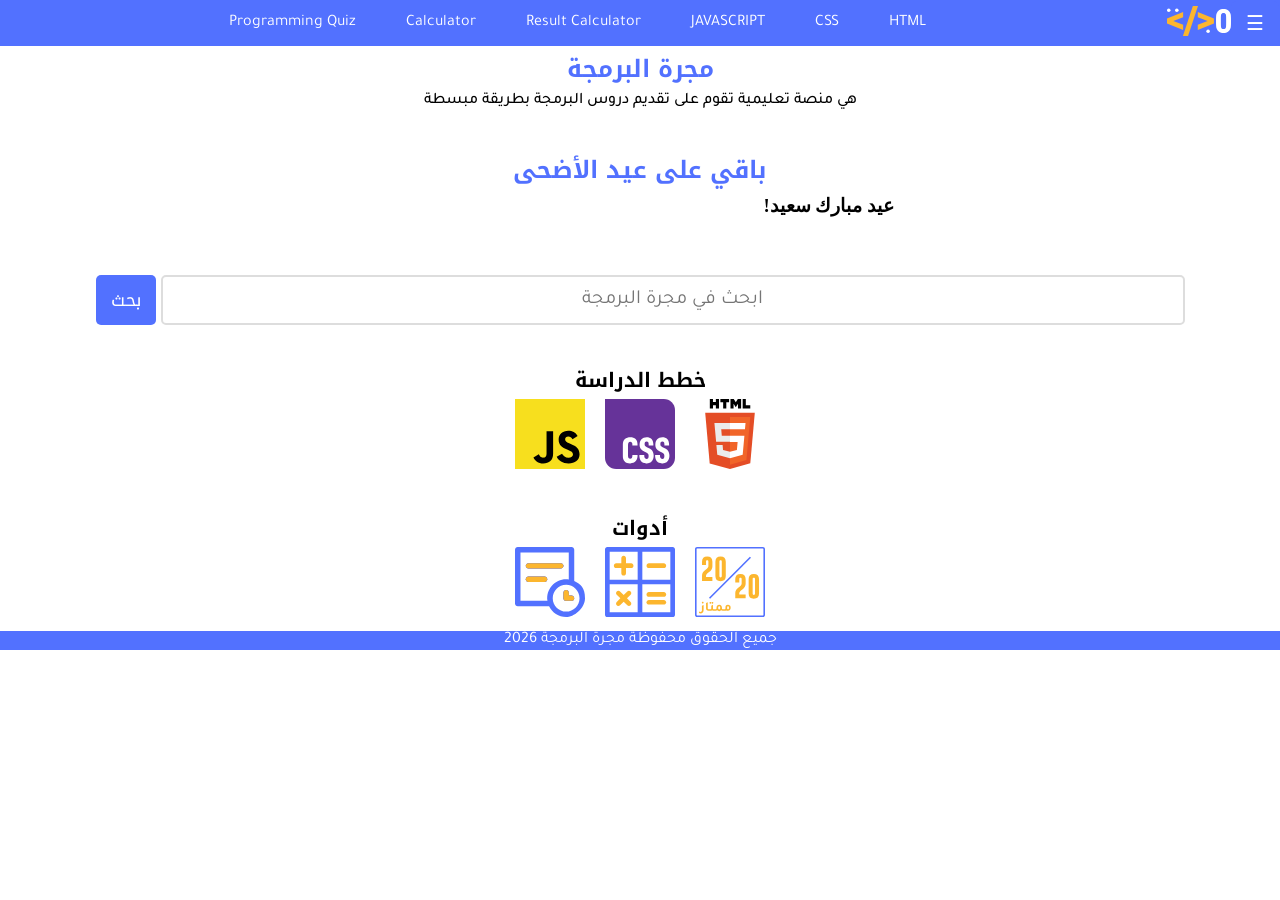
==== commit 25a7197f: "Add files via upload" ====
--- a/index.html
+++ b/index.html
@@ -22,8 +22,8 @@
 	<header>
 		<div class="menulogo">
 			<button id="menu-btn" class="menu-btn" onclick="toggleMenu()">☰</button>
-			<a href="https://mahmoudderraz26.github.io/programming/"><img src="./logos/majarra.svg"
-					alt="site-logo" id="site-logo"></a>
+			<a href="https://mahmoudderraz26.github.io/programming/"><img src="./logos/majarra.svg" alt="site-logo"
+					id="site-logo"></a>
 		</div>
 		<nav class="menus">
 			<a href="html/html1.html">HTML</a>
@@ -48,6 +48,25 @@
 	<p>هي منصة تعليمية تقوم على تقديم دروس البرمجة بطريقة مبسطة</p>
 	<br><br>
 
+	<h1>باقي على عيد الأضحى</h1>
+	<div class="EidContainer">
+		<table id="EidTable">
+			<tr>
+				<th id="stillDay"></th>
+				<th id="stillHour"></th>
+				<th id="stillMin"></th>
+				<th id="stillSec"></th>
+			</tr>
+			<tr>
+				<td>يوم</td>
+				<td>ساعة</td>
+				<td>دقيقة</td>
+				<td>ثانية</td>
+			</tr>
+		</table>
+	</div>
+	<br><br>
+
 	<div class="search-container">
 		<input type="text" id="searchInput" placeholder="ابحث في مجرة البرمجة">
 		<button id="searchButton" onclick="executeSearch()">بحث</button>
@@ -58,13 +77,16 @@
 	<div class="LearnPlan">
 		<a href="html/html1.html"><img src="logos/HTML5_Logo.svg" alt="HTML" class="LearnPlanimg"></a>
 		<a href="css/css1.html"><img src="logos/CSS_Logo.svg" alt="CSS" class="LearnPlanimg"></a>
-		<a href="javascript/javascript1.html"><img src="logos/JavaScript_Logo.svg" alt="JAVASCRIPT" class="LearnPlanimg"></a>
+		<a href="javascript/javascript1.html"><img src="logos/JavaScript_Logo.svg" alt="JAVASCRIPT"
+				class="LearnPlanimg"></a>
 	</div>
 	<br><br>
 	<h2>أدوات</h2>
 	<div class="LearnPlan">
-		<a href="ResultCalculator/resultcalculator.html"><img src="svg/result-calculator.svg" alt="حساب المعدل" class="LearnPlanimg"></a>
-		<a href="calculator/calculator.html"><img src="svg/calculator-color.svg" alt="آلة حاسبة جافاسكريبت" class="LearnPlanimg"></a>
+		<a href="ResultCalculator/resultcalculator.html"><img src="svg/result-calculator.svg" alt="حساب المعدل"
+				class="LearnPlanimg"></a>
+		<a href="calculator/calculator.html"><img src="svg/calculator-color.svg" alt="آلة حاسبة جافاسكريبت"
+				class="LearnPlanimg"></a>
 		<a href="quiz/quiz.html"><img src="svg/quiz-color.svg" alt="اختبار البرمجة" class="LearnPlanimg"></a>
 	</div>
 	<footer>جميع الحقوق محفوظة مجرة البرمجة 2026 </footer>
--- a/style.css
+++ b/style.css
@@ -168,7 +168,7 @@
 
 .menus {
   display: flex;
-  justify-content:center;
+  justify-content: center;
   flex: 1;
   gap: 50px;
 }
@@ -319,7 +319,6 @@
 input[type="radio"]:checked + span {
   font-weight: bold;
   direction: ltr;
-  
 }
 
 .checkmark {
@@ -354,7 +353,9 @@
 }
 
 #searchInput {
-  font-family: "Tajawal", sans serif;
+  font-family:
+    "Tajawal",
+    sans serif;
   height: 50px;
   width: 80%;
 }
@@ -367,7 +368,7 @@
   color: #ffffff;
   font-family: "Noto Kufi Arabic", sans-serif;
   height: 50px;
-  font-size:large;
+  font-size: large;
 }
 
 #searchButton:hover {
@@ -601,6 +602,21 @@
   border: 2px solid #ddd;
 }
 
+.EidContainer {
+  display: flex;
+  justify-content: center;
+}
+
+#EidTable {
+  width: 40%;
+}
+#EidTable td {
+  background-color: #fcb62e;
+  color: #ffffff;
+  direction: rtl;
+  text-align: center;
+}
+
 /* ===================================================================
 FOOTER - قدم أو أسفل الصفحة
 ====================================================================== */
@@ -631,3 +647,29 @@
   align-items: center;
   margin: 10px 0px 0px 0px;
 }
+
+@media (max-width: 768px) {
+  .menus {
+    display: none;
+  }
+
+  #display {
+    width: 95%;
+    font-size: 30px;
+  }
+
+  .buttons button {
+    font-size: 25px;
+    padding: 10px;
+  }
+
+  .inputs input {
+    width: 90%;
+  }
+}
+
+/* ===================================================================
+Eid - باقي على عيد الأضحى
+====================================================================== */
+#Eid {
+}
